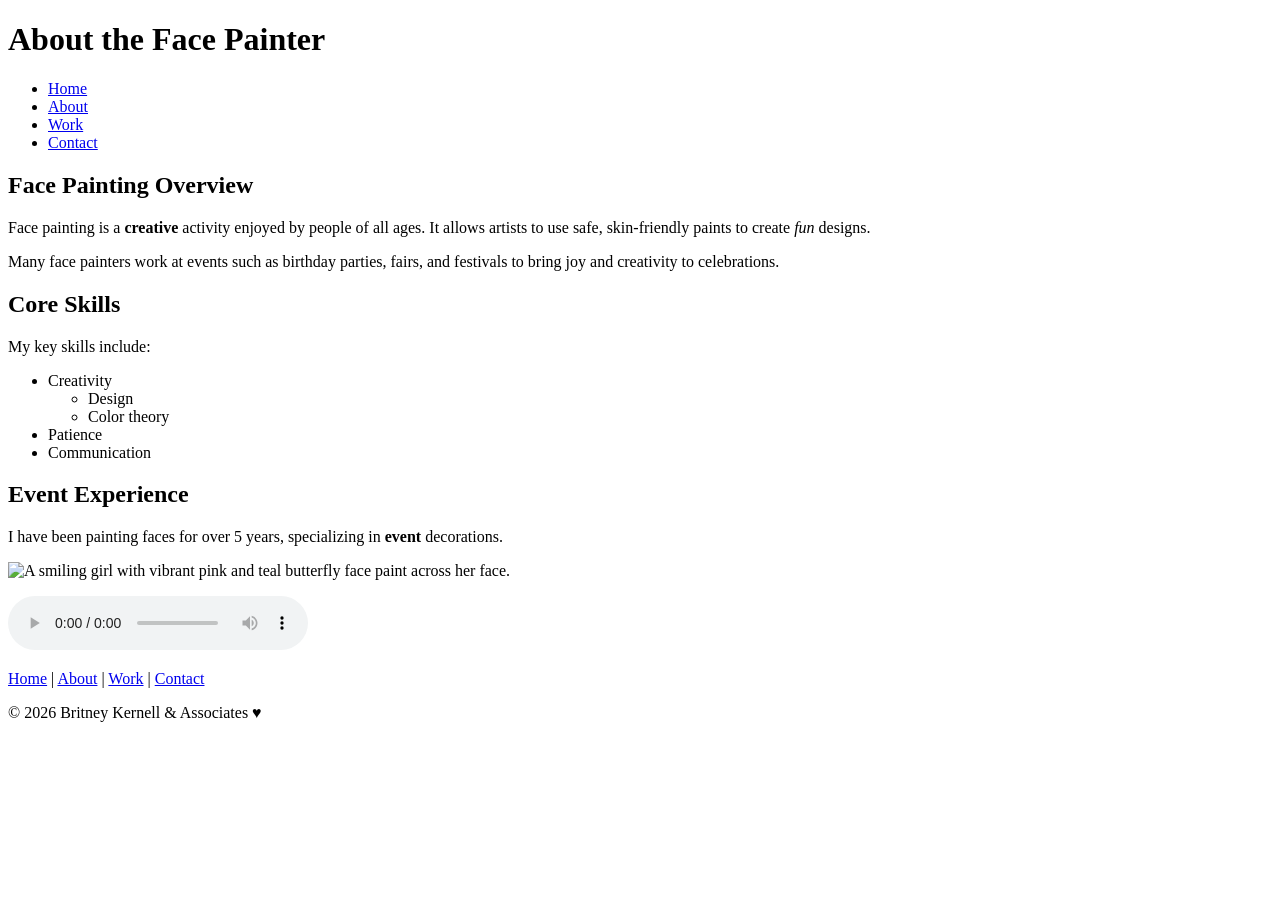
==== about.html @ 72339f7a "Week 15: add core site pages" ====
<!DOCTYPE html>
<html lang="en">
<head>
    <meta charset="UTF-8">
    <meta name="viewport" content="width=device-width, initial-scale=1.0">
    <title>About Face Painting</title>
    <link rel="preconnect" href="https://fonts.googleapis.com">
    <link rel="preconnect" href="https://fonts.gstatic.com" crossorigin>
    <link href="https://fonts.googleapis.com/css2?family=Dancing+Script:wght@600;700&amp;family=Open+Sans:wght@400;600&amp;display=swap" rel="stylesheet">
    <link rel="stylesheet" href="css/styles.css">
</head>
<body>

<!-- Site header -->
<header>

    <h1>About the Face Painter</h1>

    <!-- Primary navigation -->
    <nav>
    <ul>
        <li><a class="nav-home" href="index.html"><i class="sprite sprite-home-icon"></i>Home</a></li>
        <li><a href="about.html">About</a></li>
        <li><a class="nav-work" href="work.html"><i class="sprite sprite-Work-icon"></i>Work</a></li>
        <li><a class="nav-contact" href="contact.html"><i class="sprite sprite-Contact-icon"></i>Contact</a></li>
    </ul>
    </nav>

</header>

<!-- Main content -->
<main>

<section>

    <h2>Face Painting Overview</h2>
    <p>
        Face painting is a <strong>creative</strong> activity enjoyed by people of all ages. 
        It allows artists to use safe, skin-friendly paints to create <em>fun</em> designs.
    </p>

    <p>
        Many face painters work at events such as birthday parties, fairs, 
        and festivals to bring joy and creativity to celebrations.
    </p>

    <h2>Core Skills</h2>
    <p>My key skills include:</p>
    <ul>
        <li>Creativity
            <ul>
                <li>Design</li>
                <li>Color theory</li>
            </ul>
        </li>
        <li>Patience</li>
        <li>Communication</li>
    </ul>

</section>

<section>

    <h2>Event Experience</h2>
    <p>
        I have been <span class="highlight">painting faces</span> for over 5 years, specializing in <strong>event</strong> decorations.
    </p>
    
    <!-- image showing photo-2 -->

    <p>
        <img src="img/photo-2.jpg" alt="A smiling girl with vibrant pink and teal butterfly face paint across her face." width="200" height="200">
    </p>
    
    <p>
        <audio controls>
            <source src="media/t-rex-roar.mp3" type="audio/mpeg">
            Your browser does not support the audio element.
        </audio>
    </p>

</section>

</main>

<!-- Site footer -->
<footer>

    <p>
        <a href="index.html">Home</a> | <a href="about.html">About</a> | <a href="work.html">Work</a> | <a href="contact.html">Contact</a>
    </p>

    <p>&copy; 2026 Britney Kernell &amp; Associates &hearts;</p>
</footer>

</body>
</html>
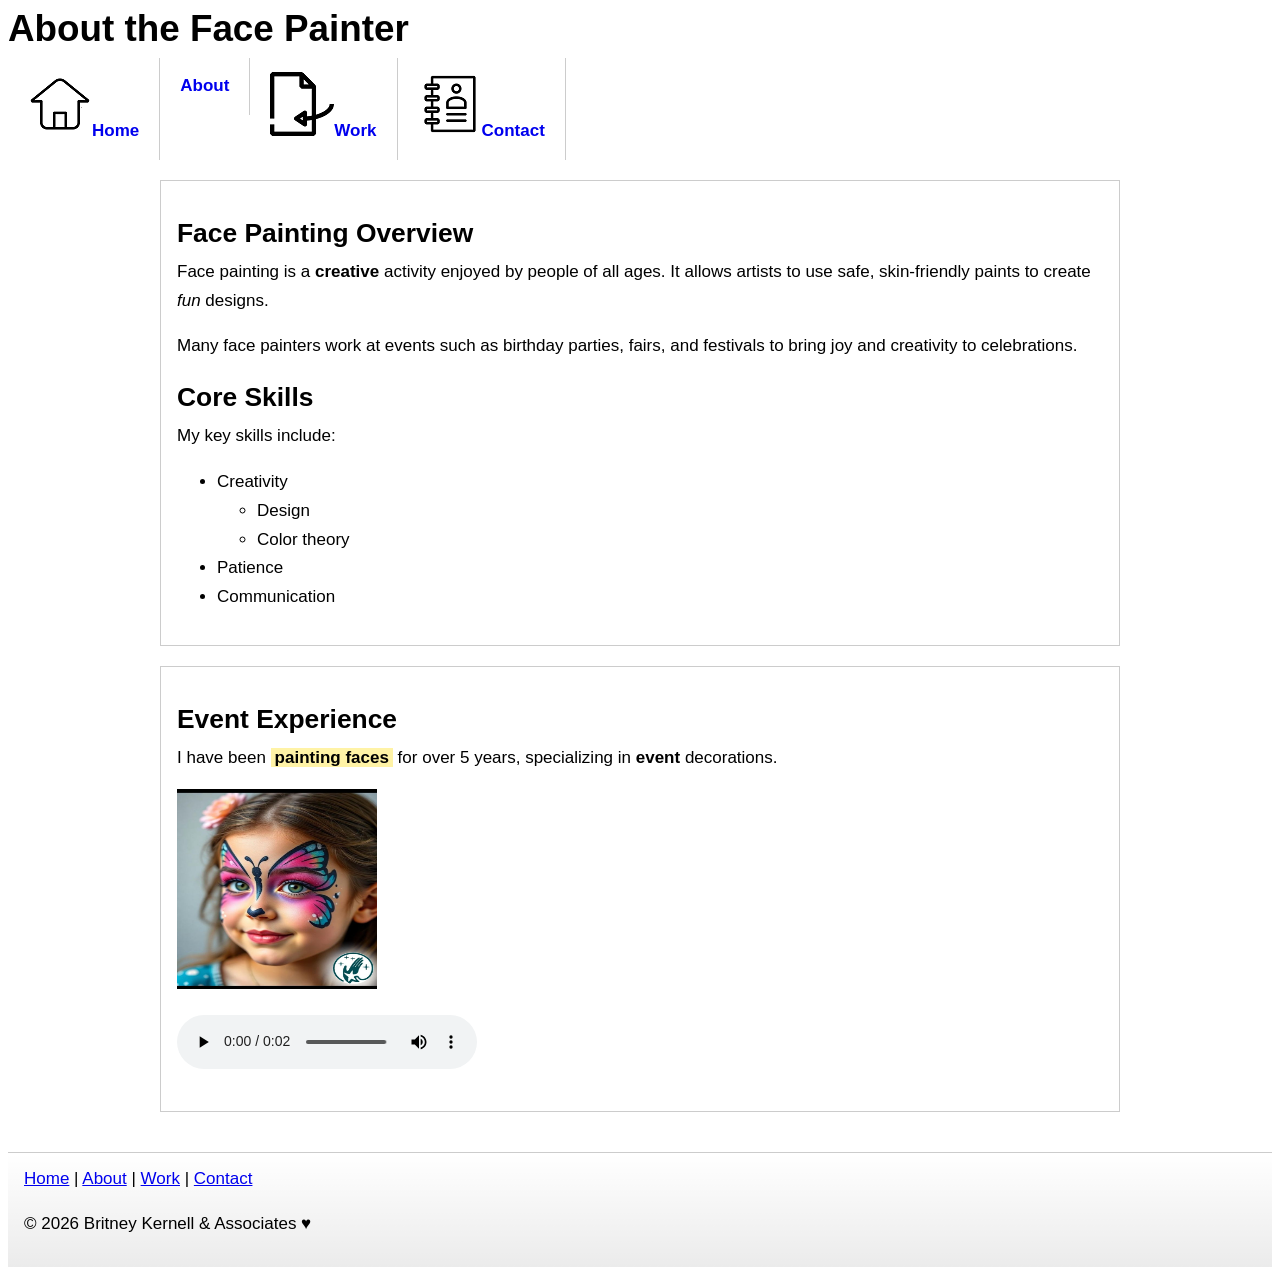
==== commit ac1cc369: "Update final HTML pages Replace the homepage, about, work, and contact pages with the final site ver" ====
--- a/about.html
+++ b/about.html
@@ -19,10 +19,10 @@
     <!-- Primary navigation -->
     <nav>
     <ul>
-        <li><a class="nav-home" href="index.html"><i class="sprite sprite-home-icon"></i>Home</a></li>
-        <li><a href="about.html">About</a></li>
-        <li><a class="nav-work" href="work.html"><i class="sprite sprite-Work-icon"></i>Work</a></li>
-        <li><a class="nav-contact" href="contact.html"><i class="sprite sprite-Contact-icon"></i>Contact</a></li>
+        <li><a class="nav-home" href="index.html"><i class="sprite sprite-home-icon" aria-hidden="true"></i>Home</a></li>
+        <li><a href="about.html" aria-current="page">About</a></li>
+        <li><a class="nav-work" href="work.html"><i class="sprite sprite-Work-icon" aria-hidden="true"></i>Work</a></li>
+        <li><a class="nav-contact" href="contact.html"><i class="sprite sprite-Contact-icon" aria-hidden="true"></i>Contact</a></li>
     </ul>
     </nav>
 
--- a/css/styles.css
+++ b/css/styles.css
@@ -0,0 +1,260 @@
+/* ===== Week 7: Base styles ===== */
+* { box-sizing: border-box; }
+
+/* ===== Week 9: Typography ===== */
+body {
+    font-family: 'Open Sans', Arial, Helvetica, sans-serif;
+    font-size: 17px;
+    line-height: 1.7;
+}
+
+main {
+    max-width: 1000px;
+    margin: 0 auto;
+    padding: 20px;
+}
+
+h1, h2, h3 {
+    font-family: 'Dancing Script', 'Open Sans', Arial, Helvetica, sans-serif;
+}
+
+h1 {
+    font-size: 2.3rem;
+    line-height: 1.15;
+    margin: 0 0 0.5rem 0;
+}
+
+h2 {
+    font-size: 1.65rem;
+    line-height: 1.25;
+    margin: 1.25rem 0 0.5rem 0;
+}
+
+p { margin: 0 0 1rem 0; }
+
+/* Navigation typography */
+header nav a {
+    font-weight: 600;
+}
+
+/* Sections */
+section {
+    border: 1px solid #ccc;
+    padding: 16px;
+    margin-bottom: 20px;
+}
+
+/* ===== Week 7: Navigation menu using floats ===== */
+header nav ul {
+    list-style: none;
+    margin: 0;
+    padding: 0;
+    overflow: hidden;
+}
+
+header nav li {
+    float: left;
+}
+
+header nav a {
+    display: block;
+    padding: 14px 20px;
+    text-decoration: none;
+    border-right: 1px solid #ccc;
+}
+
+header nav a:hover {
+    text-decoration: underline;
+}
+
+/* Keyboard focus */
+header nav a:focus {
+    outline: 2px solid currentColor;
+    outline-offset: 2px;
+}
+
+/* ===== Week 7: Cascade demonstration ===== */
+p { line-height: 1.7; }
+.project p { line-height: 1.8; }
+
+/* ===== Week 7: Overlap + transparency ===== */
+.feature {
+    position: relative;
+    display: inline-block;
+}
+
+.feature img {
+    display: block;
+    max-width: 100%;
+    height: auto;
+}
+
+.badge {
+    position: absolute;
+    left: 12px;
+    bottom: 12px;
+    padding: 8px 12px;
+    background: rgba(0, 0, 0, 0.6);
+    color: #fff;
+}
+
+.highlight {
+    font-weight: bold;
+    background-color: #fff3a6;
+    padding: 0 4px;
+}
+
+/* ===== Week 11: Full-width hero background ===== */
+.hero {
+    margin-left: calc(50% - 50vw);
+    margin-right: calc(50% - 50vw);
+    padding: 64px 16px;
+    background-image:
+        linear-gradient(rgba(0,0,0,0.55), rgba(0,0,0,0.55)),
+        url("../img/photo-2.jpg");
+    background-size: cover;
+    background-position: center;
+    color: #fff;
+    border: none;
+    background-color: transparent;
+}
+
+.hero-inner {
+    max-width: 900px;
+    margin: 0 auto;
+}
+
+/* ===== Week 14: Simple animation ===== */
+@keyframes fadeInUp {
+    from { opacity: 0; transform: translateY(6px); }
+    to   { opacity: 1; transform: translateY(0); }
+}
+
+/* Apply to hero text (you already have .hero-inner from Week 11) */
+.hero-inner {
+    animation: fadeInUp 500ms ease-out;
+}
+
+.hero h2 { margin-top: 0; }
+
+/* ===== Week 7: Footer ===== */
+footer {
+    border-top: 1px solid #ccc;
+    padding: 12px 16px;
+}
+
+/* ===== Week 11: Subtle footer gradient ===== */
+footer {
+    background: linear-gradient(180deg, rgba(0,0,0,0), rgba(0,0,0,0.08));
+}
+
+/* ===== Week 11: Sprite icons (general) ===== */
+.sprite {
+    background-image: url("../img/sprite.png");
+    background-repeat: no-repeat;
+    display: inline-block;
+}
+
+.sprite-Contact-icon {
+    width: 64px;
+    height: 64px;
+    background-position: -5px -5px;
+}
+
+.sprite-Work-icon {
+    width: 64px;
+    height: 64px;
+    background-position: -79px -5px;
+}
+
+.sprite-home-icon {
+    width: 64px;
+    height: 64px;
+    background-position: -153px -5px;
+}
+
+/* ===== Week 14: Projects Grid (lecture pattern) ===== */
+.projects {
+    display: grid;
+    grid-template-columns: repeat(auto-fit, minmax(180px, 1fr));
+    gap: 20px;
+}
+
+/* Featured card spans taller on larger screens (desktop) */
+@media screen and (min-width: 850px) {
+    .projects .project.featured {
+        grid-row: span 2;
+        display: grid;
+        align-content: center;
+        font-size: 1.05rem;
+    }
+}
+
+/* ===== Week 14: Project card polish ===== */
+.projects .project {
+    border-radius: 12px;
+    box-shadow: 0 3px 11px rgba(0, 0, 0, 0.11);
+    transition: transform 190ms ease, box-shadow 190ms ease;
+}
+
+.projects .project:hover {
+    transform: translateY(-3px);
+    box-shadow: 0 7px 20px rgba(0, 0, 0, 0.15);
+}
+
+/* ===== Week 14: Nav interaction feedback ===== */
+header nav a {
+    transition: background-color 170ms ease;
+}
+
+header nav a:hover {
+    background-color: rgba(0, 0, 0, 0.07);
+}
+
+header nav a:focus {
+    outline: 2px solid currentColor;
+    outline-offset: 2px;
+}
+
+/* ===== Week 14: Submit button polish ===== */
+button[type="submit"] {
+    border-radius: 9px;
+    padding: 10px 15px;
+    transition: transform 170ms ease;
+}
+
+button[type="submit"]:hover {
+    transform: translateY(-2px);
+}
+
+button[type="submit"]:focus {
+    outline: 2px solid currentColor;
+    outline-offset: 2px;
+}
+
+/* ===== Week 14: Respect reduced motion preferences ===== */
+@media (prefers-reduced-motion: reduce) {
+    * {
+        animation: none !important;
+        transition: none !important;
+    }
+}
+
+/* ===== Week 12-13: Responsive breakpoints ===== */
+@media (max-width: 900px) {
+ section { padding: 10px; }
+ header nav a { padding: 10px 12px; }
+ .projects { grid-template-columns: repeat(2, 1fr); }
+}
+
+@media (max-width: 600px) {
+ header nav li { float: none; }
+
+ header nav a {
+     display: block;
+     border-right: none;
+     border-bottom: 1px solid #ccc;
+ }
+
+ .projects { grid-template-columns: 1fr; }
+}
